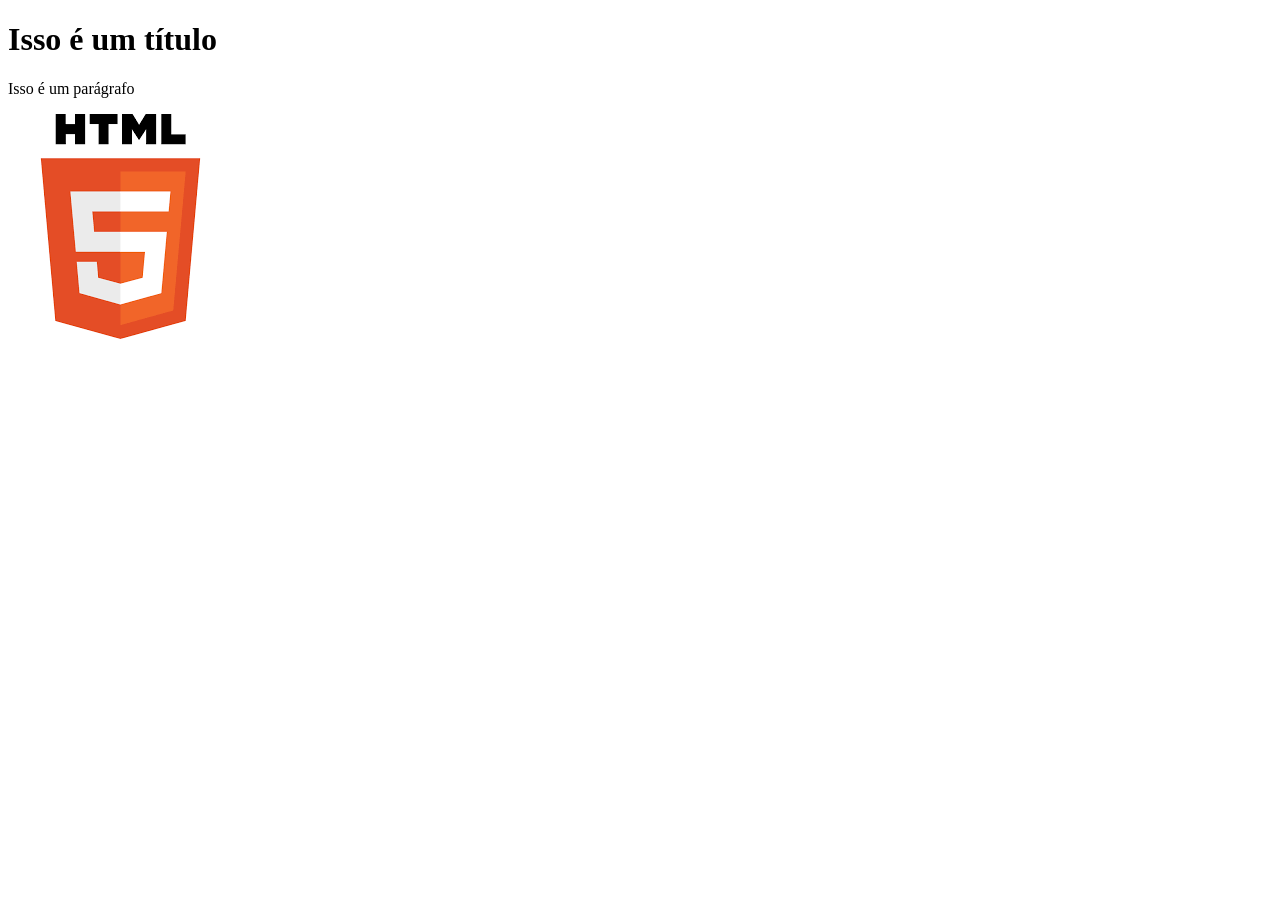
==== Portifolio-HTML-CSS/portifolio/index.html @ 409b896c "Add files via upload" ====
<!DOCTYPE html>
<html>
    <head>
        <title>Portifolio</title>
    </head>
    <body>
        <h1>Isso é um título</h1>
        <p>Isso é um parágrafo</p>
        <img src="html.png" alt="Logo HTML 5">
    </body>
</html>
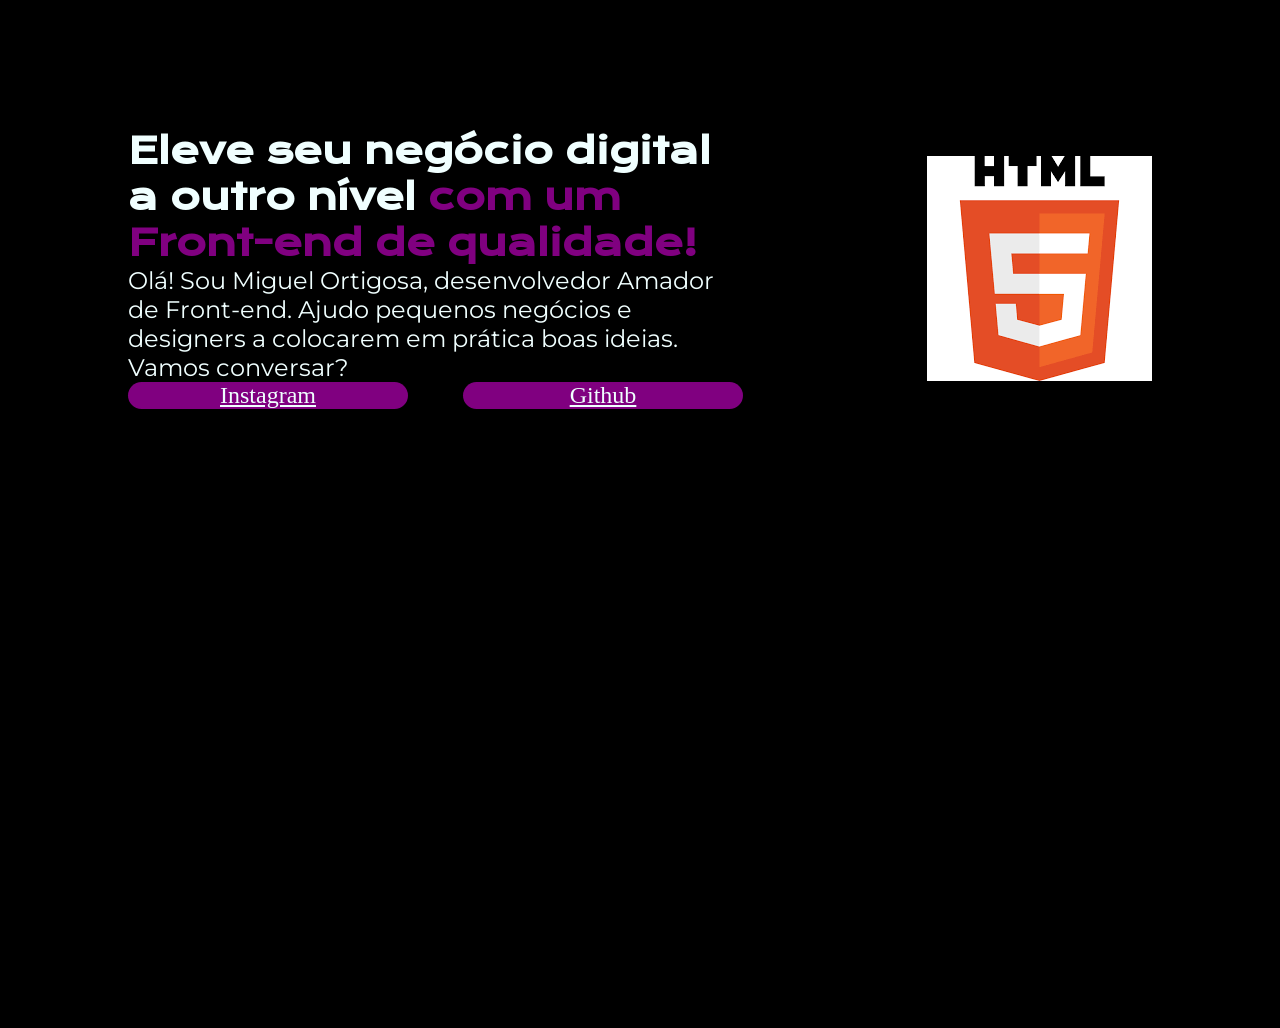
==== commit d38af17b: "Add files via upload" ====
--- a/Portifolio-HTML-CSS/portifolio/index.html
+++ b/Portifolio-HTML-CSS/portifolio/index.html
@@ -1,11 +1,25 @@
 <!DOCTYPE html>
-<html>
-    <head>
-        <title>Portifolio</title>
-    </head>
-    <body>
-        <h1>Isso é um título</h1>
-        <p>Isso é um parágrafo</p>
-        <img src="html.png" alt="Logo HTML 5">
-    </body>
+<html lang="pt-br">
+<head>
+    <meta charset="UTF-8">
+    <meta http-equiv="X-UA-Compatible" content="IE=edge">
+    <meta name="viewport" content="width=device-width, initial-scale=1.0">
+    <link rel="stylesheet" href="CSS/estilo.css">
+    <title>Portifólio</title>
+</head>
+<body>
+    <header></header>
+    <main class="apresentacao">
+        <section class="apresentacao__conteudo">
+                <h1 class="apresentacao__conteudo__titulo">Eleve seu negócio digital a outro nível <Strong class="titulo-destaque">com um Front-end de qualidade!</Strong></h1>
+                <p class="apresentacao__conteudo__texto">Olá! Sou Miguel Ortigosa, desenvolvedor Amador de Front-end. Ajudo pequenos negócios e designers a colocarem em prática boas ideias. Vamos conversar?</p>
+                <div class="apresentacao__links">
+                <a class="apresentacao__links__link" href="https://instagram.com/vandevenguel">Instagram</a>
+                <a class="apresentacao__links__link" href="https://github.com/bytehoopsx">Github</a>
+                </div>
+            </section>
+            <img src="html.png" alt="Logo HTML 5">
+    </main>
+    <footer></footer>
+</body>
 </html>
--- a/Portifolio-HTML-CSS/portifolio/CSS/estilo.css
+++ b/Portifolio-HTML-CSS/portifolio/CSS/estilo.css
@@ -0,0 +1,56 @@
+@import url('https://fonts.googleapis.com/css2?family=Krona+One&display=swap');
+@import url('https://fonts.googleapis.com/css2?family=Krona+One&family=Montserrat&display=swap');
+
+* {
+    margin: 0;
+    padding: 0;
+}
+
+body {
+    height: 100vh;
+    box-sizing: border-box;
+    background-color: black;
+    color: azure;
+}
+
+.titulo-destaque {
+    color: purple;
+}
+
+a {
+    color: azure;
+}
+
+.apresentacao {
+    margin: 10%;
+    display: flex;
+    align-items: center;
+    justify-content: space-between;
+}
+
+.apresentacao__conteudo {
+    width: 615px;
+}
+
+.apresentacao__conteudo__titulo {
+    font-size: 36px;
+    font-family: 'Krona One', sans-serif;
+}
+
+.apresentacao__conteudo__texto {
+    font-size: 24px;
+    font-family: 'Montserrat', sans-serif;
+}
+
+.apresentacao__links{
+    display: flex;
+    justify-content: space-between;
+}
+
+.apresentacao__links__link {
+    background-color: purple;
+    width: 280px;
+    text-align: center;
+    border-radius: 16px;
+    font-size: 24px;
+}
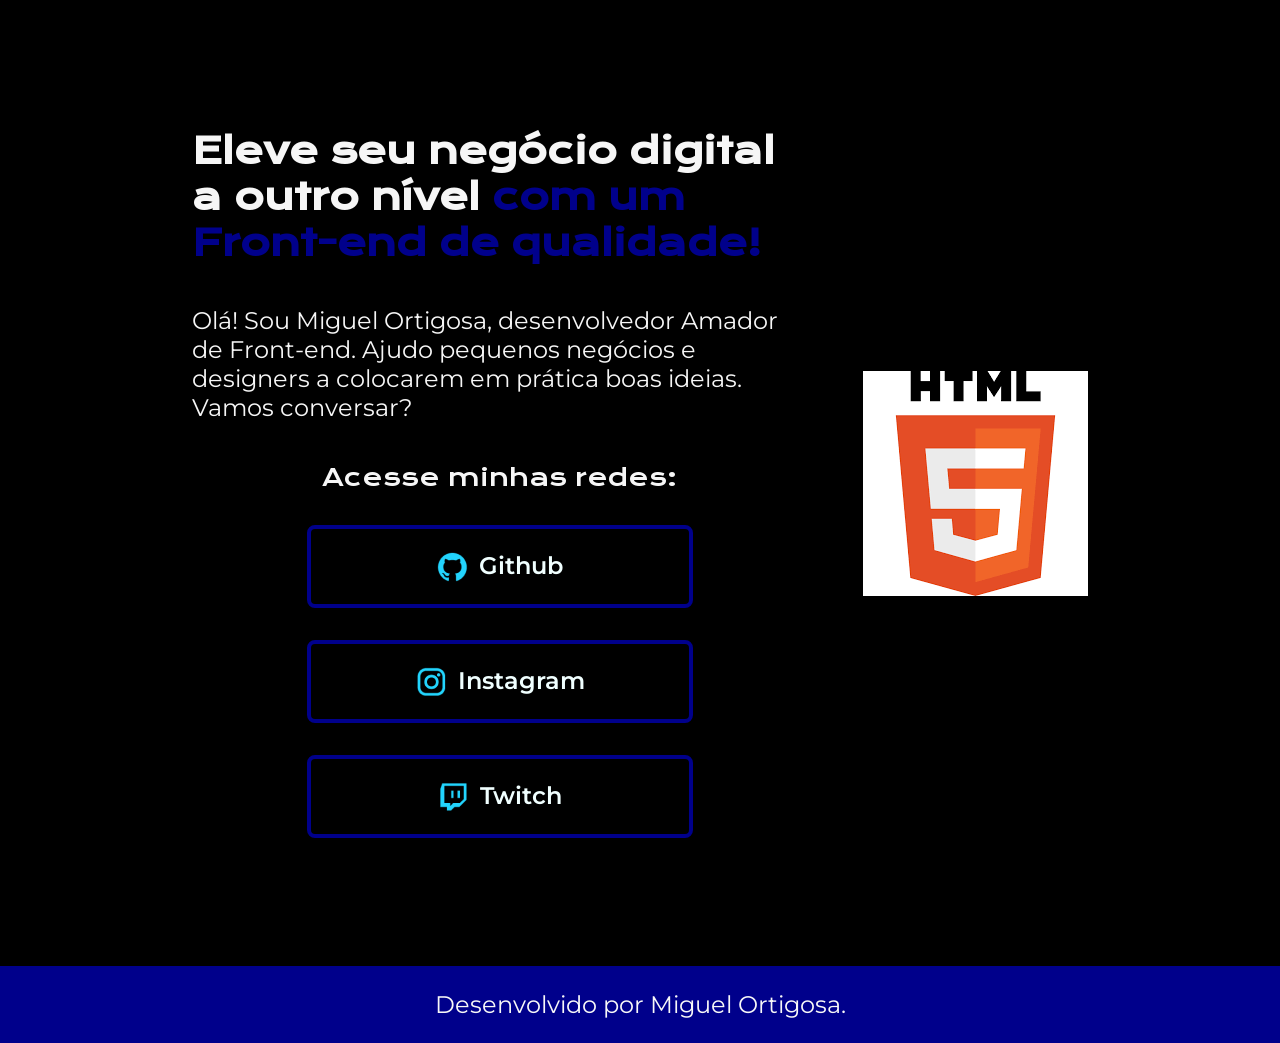
==== commit a1da98ef: "Add files via upload" ====
--- a/Portifolio-HTML-CSS/portifolio/index.html
+++ b/Portifolio-HTML-CSS/portifolio/index.html
@@ -14,12 +14,25 @@
                 <h1 class="apresentacao__conteudo__titulo">Eleve seu negócio digital a outro nível <Strong class="titulo-destaque">com um Front-end de qualidade!</Strong></h1>
                 <p class="apresentacao__conteudo__texto">Olá! Sou Miguel Ortigosa, desenvolvedor Amador de Front-end. Ajudo pequenos negócios e designers a colocarem em prática boas ideias. Vamos conversar?</p>
                 <div class="apresentacao__links">
-                <a class="apresentacao__links__link" href="https://instagram.com/vandevenguel">Instagram</a>
-                <a class="apresentacao__links__link" href="https://github.com/bytehoopsx">Github</a>
+                    <h2 class="apresentacao__links__subtitulo">Acesse minhas redes:</h2>
+                    <a  class="apresentacao__links__link" href="https://github.com/bytehoopsx">
+                    <img src="./assets/github.png">
+                    Github
+                </a>
+                <a  class="apresentacao__links__link" href="https://instagram.com/vandevenguel">
+                    <img src="./assets/instagram.png">
+                    Instagram
+                </a>
+                <a  class="apresentacao__links__link" href="https://twitch.tv/xxhoopstleemxx">
+                    <img src="./assets/twitch.png">
+                    Twitch
+                </a>
                 </div>
             </section>
-            <img src="html.png" alt="Logo HTML 5">
+            <img src="./assets/html.png" alt="Logo HTML 5">
     </main>
-    <footer></footer>
+    <footer class="rodape">
+        <p>Desenvolvido por Miguel Ortigosa.</p>
+    </footer>
 </body>
 </html>
--- a/Portifolio-HTML-CSS/portifolio/CSS/estilo.css
+++ b/Portifolio-HTML-CSS/portifolio/CSS/estilo.css
@@ -1,5 +1,6 @@
 @import url('https://fonts.googleapis.com/css2?family=Krona+One&display=swap');
 @import url('https://fonts.googleapis.com/css2?family=Krona+One&family=Montserrat&display=swap');
+@import url('https://fonts.googleapis.com/css2?family=Krona+One&family=Montserrat:wght@400;600&display=swap');
 
 * {
     margin: 0;
@@ -10,11 +11,11 @@
     height: 100vh;
     box-sizing: border-box;
     background-color: black;
-    color: azure;
+    color: #f6f6f6;
 }
 
 .titulo-destaque {
-    color: purple;
+    color: darkblue;
 }
 
 a {
@@ -22,7 +23,7 @@
 }
 
 .apresentacao {
-    margin: 10%;
+    margin: 10% 15%;
     display: flex;
     align-items: center;
     justify-content: space-between;
@@ -30,6 +31,9 @@
 
 .apresentacao__conteudo {
     width: 615px;
+    display: flex;
+    flex-direction: column;
+    gap: 40px;
 }
 
 .apresentacao__conteudo__titulo {
@@ -44,13 +48,46 @@
 
 .apresentacao__links{
     display: flex;
+    flex-direction: column;
     justify-content: space-between;
+    align-items: center;
+    gap: 32px;
+}
+
+.apresentacao__links__subtitulo {
+    font-family: 'Krona One', sans-serif;
+    font-weight: 400;
+    font-size: 24px;
 }
 
 .apresentacao__links__link {
-    background-color: purple;
-    width: 280px;
+    /* background-color: purple; */
+    display: flex;
+    justify-content: center;
+    gap: 10px;
+    border: 4px solid darkblue;
+    width: 378px;
     text-align: center;
-    border-radius: 16px;
+    border-radius: 8px;
     font-size: 24px;
-}+    font-weight: 600;
+    padding: 21.5px 0;
+    text-decoration: none;
+    font-family: 'Montserrat', sans-serif;
+}
+
+.apresentacao__links__link:hover {
+    background-color: #272727;
+    transition: 0.7s;
+    padding: 4%;
+}
+
+.rodape {
+    padding: 24px;
+    color: #f8f8f8;
+    background-color: darkblue;
+    text-align: center;
+    font-family: 'Montserrat', sans-serif;
+    font-size: 24px;
+    font-weight: 400;
+}
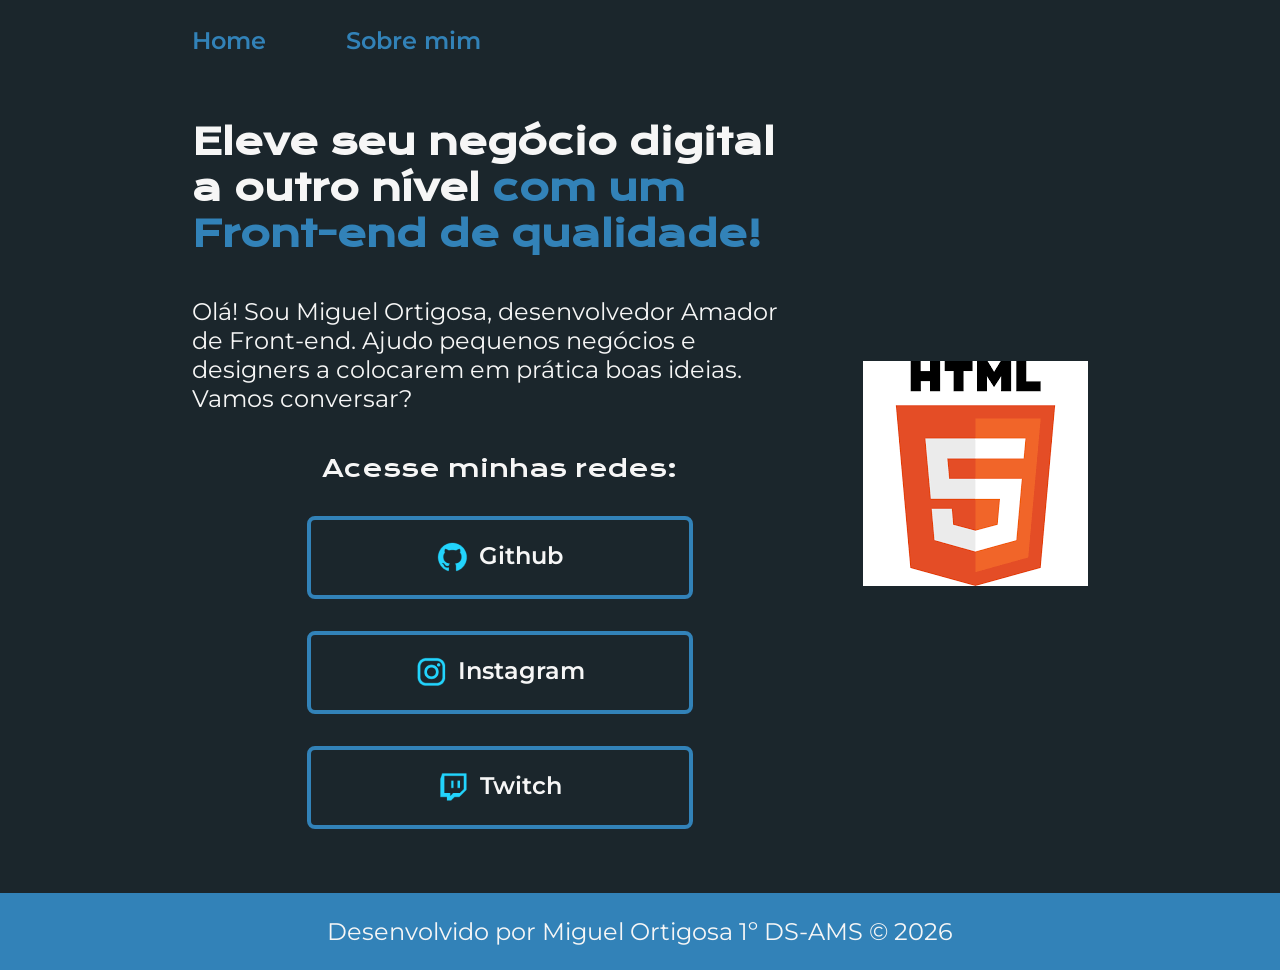
==== commit 02f65eac: "Add files via upload" ====
--- a/Portifolio-HTML-CSS/portifolio/index.html
+++ b/Portifolio-HTML-CSS/portifolio/index.html
@@ -8,7 +8,12 @@
     <title>Portifólio</title>
 </head>
 <body>
-    <header></header>
+    <header class="cabecalho">
+        <nav class="cabecalho__menu">
+            <a class="cabecalho__menu__link" href="index.html">Home</a>
+            <a class="cabecalho__menu__link" href="about.html">Sobre mim</a>
+        </nav>
+    </header>
     <main class="apresentacao">
         <section class="apresentacao__conteudo">
                 <h1 class="apresentacao__conteudo__titulo">Eleve seu negócio digital a outro nível <Strong class="titulo-destaque">com um Front-end de qualidade!</Strong></h1>
@@ -32,7 +37,7 @@
             <img src="./assets/html.png" alt="Logo HTML 5">
     </main>
     <footer class="rodape">
-        <p>Desenvolvido por Miguel Ortigosa.</p>
+        <p>Desenvolvido por Miguel Ortigosa 1º DS-AMS &copy; 2026</p>
     </footer>
 </body>
 </html>
--- a/Portifolio-HTML-CSS/portifolio/CSS/estilo.css
+++ b/Portifolio-HTML-CSS/portifolio/CSS/estilo.css
@@ -1,6 +1,16 @@
 @import url('https://fonts.googleapis.com/css2?family=Krona+One&display=swap');
 @import url('https://fonts.googleapis.com/css2?family=Krona+One&family=Montserrat&display=swap');
 @import url('https://fonts.googleapis.com/css2?family=Krona+One&family=Montserrat:wght@400;600&display=swap');
+
+:root {
+    --cor-primaria: #1B262C;
+    --cor-secundaria: #F6F6F6;
+    --cor-terciaria: #3282B8;
+    --cor-hover: #0F4C75;
+
+    --fonte-primaria: 'Krona One', sans-serif;
+    --font-secundaria: 'Montserrat', sans-serif;
+}
 
 * {
     margin: 0;
@@ -8,22 +18,30 @@
 }
 
 body {
-    height: 100vh;
     box-sizing: border-box;
-    background-color: black;
-    color: #f6f6f6;
+    background-color: var(--cor-primaria);
+    color: var(--cor-secundaria);
 }
 
-.titulo-destaque {
-    color: darkblue;
+.cabecalho {
+    padding: 2% 0% 0% 15%;
 }
 
-a {
-    color: azure;
+.cabecalho__menu {
+    display: flex;
+    gap: 80px;
+}
+
+.cabecalho__menu__link {
+    font-family: var(--font-secundaria);
+    font-size: 24px;
+    font-weight: 600;
+    color: var(--cor-terciaria);
+    text-decoration: none;
 }
 
 .apresentacao {
-    margin: 10% 15%;
+    padding: 5% 15%;
     display: flex;
     align-items: center;
     justify-content: space-between;
@@ -38,12 +56,20 @@
 
 .apresentacao__conteudo__titulo {
     font-size: 36px;
-    font-family: 'Krona One', sans-serif;
+    font-family: var(--fonte-primaria);
+}
+
+.titulo-destaque {
+    color: var(--cor-terciaria);
 }
 
 .apresentacao__conteudo__texto {
     font-size: 24px;
-    font-family: 'Montserrat', sans-serif;
+    font-family: var(--font-secundaria);
+}
+
+a {
+    color: var(--cor-secundaria);
 }
 
 .apresentacao__links{
@@ -55,17 +81,16 @@
 }
 
 .apresentacao__links__subtitulo {
-    font-family: 'Krona One', sans-serif;
+    font-family: var(--fonte-primaria);
     font-weight: 400;
     font-size: 24px;
 }
 
 .apresentacao__links__link {
-    /* background-color: purple; */
     display: flex;
     justify-content: center;
     gap: 10px;
-    border: 4px solid darkblue;
+    border: 4px solid var(--cor-terciaria);
     width: 378px;
     text-align: center;
     border-radius: 8px;
@@ -73,21 +98,21 @@
     font-weight: 600;
     padding: 21.5px 0;
     text-decoration: none;
-    font-family: 'Montserrat', sans-serif;
+    font-family: var(--font-secundaria);
 }
 
 .apresentacao__links__link:hover {
-    background-color: #272727;
+    background-color: var(--cor-hover);
     transition: 0.7s;
-    padding: 4%;
+    padding: 3.3%;
 }
 
 .rodape {
     padding: 24px;
-    color: #f8f8f8;
-    background-color: darkblue;
+    color: var(--cor-secundaria);
+    background-color: var(--cor-terciaria);
     text-align: center;
-    font-family: 'Montserrat', sans-serif;
+    font-family: var(--font-secundaria);
     font-size: 24px;
     font-weight: 400;
 }
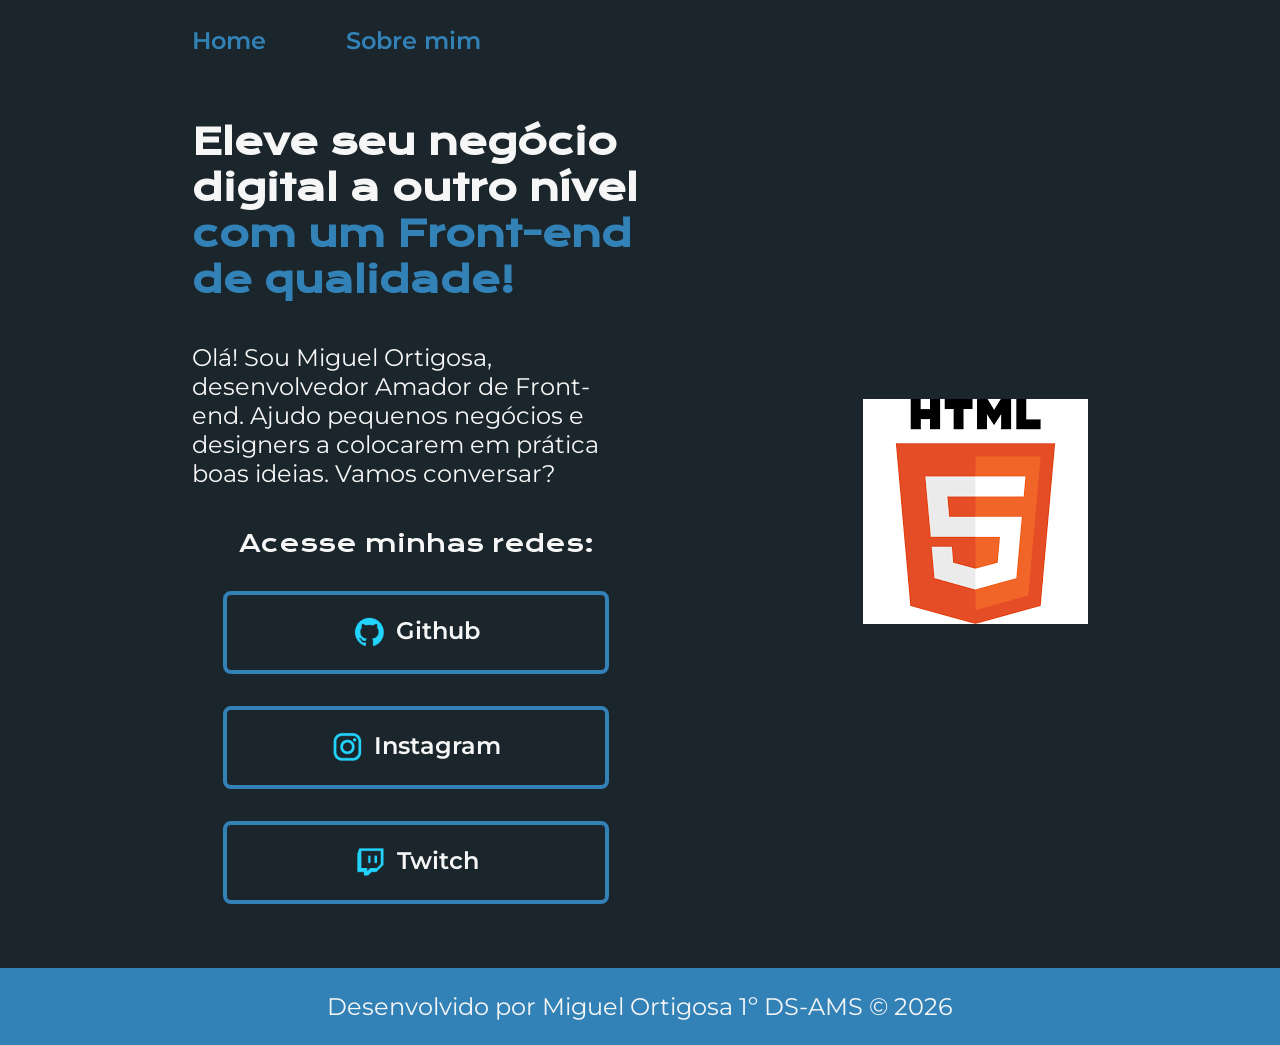
==== commit d5f6fc31: "Add files via upload" ====
--- a/Portifolio-HTML-CSS/portifolio/index.html
+++ b/Portifolio-HTML-CSS/portifolio/index.html
@@ -20,21 +20,21 @@
                 <p class="apresentacao__conteudo__texto">Olá! Sou Miguel Ortigosa, desenvolvedor Amador de Front-end. Ajudo pequenos negócios e designers a colocarem em prática boas ideias. Vamos conversar?</p>
                 <div class="apresentacao__links">
                     <h2 class="apresentacao__links__subtitulo">Acesse minhas redes:</h2>
-                    <a  class="apresentacao__links__link" href="https://github.com/bytehoopsx">
+                    <a  class="apresentacao__links__navegacao" href="https://github.com/bytehoopsx">
                     <img src="./assets/github.png">
                     Github
                 </a>
-                <a  class="apresentacao__links__link" href="https://instagram.com/vandevenguel">
+                <a  class="apresentacao__links__navegacao" href="https://instagram.com/vandevenguel">
                     <img src="./assets/instagram.png">
                     Instagram
                 </a>
-                <a  class="apresentacao__links__link" href="https://twitch.tv/xxhoopstleemxx">
+                <a  class="apresentacao__links__navegacao" href="https://twitch.tv/xxhoopstleemxx">
                     <img src="./assets/twitch.png">
                     Twitch
                 </a>
                 </div>
             </section>
-            <img src="./assets/html.png" alt="Logo HTML 5">
+            <img lass="apresentacao__imagem" src="./assets/html.png" alt="Logo HTML 5">
     </main>
     <footer class="rodape">
         <p>Desenvolvido por Miguel Ortigosa 1º DS-AMS &copy; 2026</p>
--- a/Portifolio-HTML-CSS/portifolio/CSS/estilo.css
+++ b/Portifolio-HTML-CSS/portifolio/CSS/estilo.css
@@ -34,7 +34,7 @@
 
 .cabecalho__menu__link {
     font-family: var(--font-secundaria);
-    font-size: 24px;
+    font-size: 1.5rem;
     font-weight: 600;
     color: var(--cor-terciaria);
     text-decoration: none;
@@ -45,17 +45,18 @@
     display: flex;
     align-items: center;
     justify-content: space-between;
+    gap: 82px;
 }
 
 .apresentacao__conteudo {
-    width: 615px;
+    width: 50%;
     display: flex;
     flex-direction: column;
     gap: 40px;
 }
 
 .apresentacao__conteudo__titulo {
-    font-size: 36px;
+    font-size: 2.25rem;
     font-family: var(--fonte-primaria);
 }
 
@@ -83,10 +84,10 @@
 .apresentacao__links__subtitulo {
     font-family: var(--fonte-primaria);
     font-weight: 400;
-    font-size: 24px;
+    font-size: 1.5rem;
 }
 
-.apresentacao__links__link {
+.apresentacao__links__navegacao {
     display: flex;
     justify-content: center;
     gap: 10px;
@@ -94,7 +95,7 @@
     width: 378px;
     text-align: center;
     border-radius: 8px;
-    font-size: 24px;
+    font-size: 1.5rem;
     font-weight: 600;
     padding: 21.5px 0;
     text-decoration: none;
@@ -113,6 +114,24 @@
     background-color: var(--cor-terciaria);
     text-align: center;
     font-family: var(--font-secundaria);
-    font-size: 24px;
+    font-size: 1.5rem;
     font-weight: 400;
 }
+
+@media (max-width: 1200px) {
+    .cabecalho {
+        padding: 10%;
+    }
+
+    .cabecalho__menu {
+        justify-content: center;
+    }
+
+    .apresentacao {
+        flex-direction: column-reverse;
+    }
+
+    .apresentacao__conteudo {
+        width: auto;
+    }
+}
